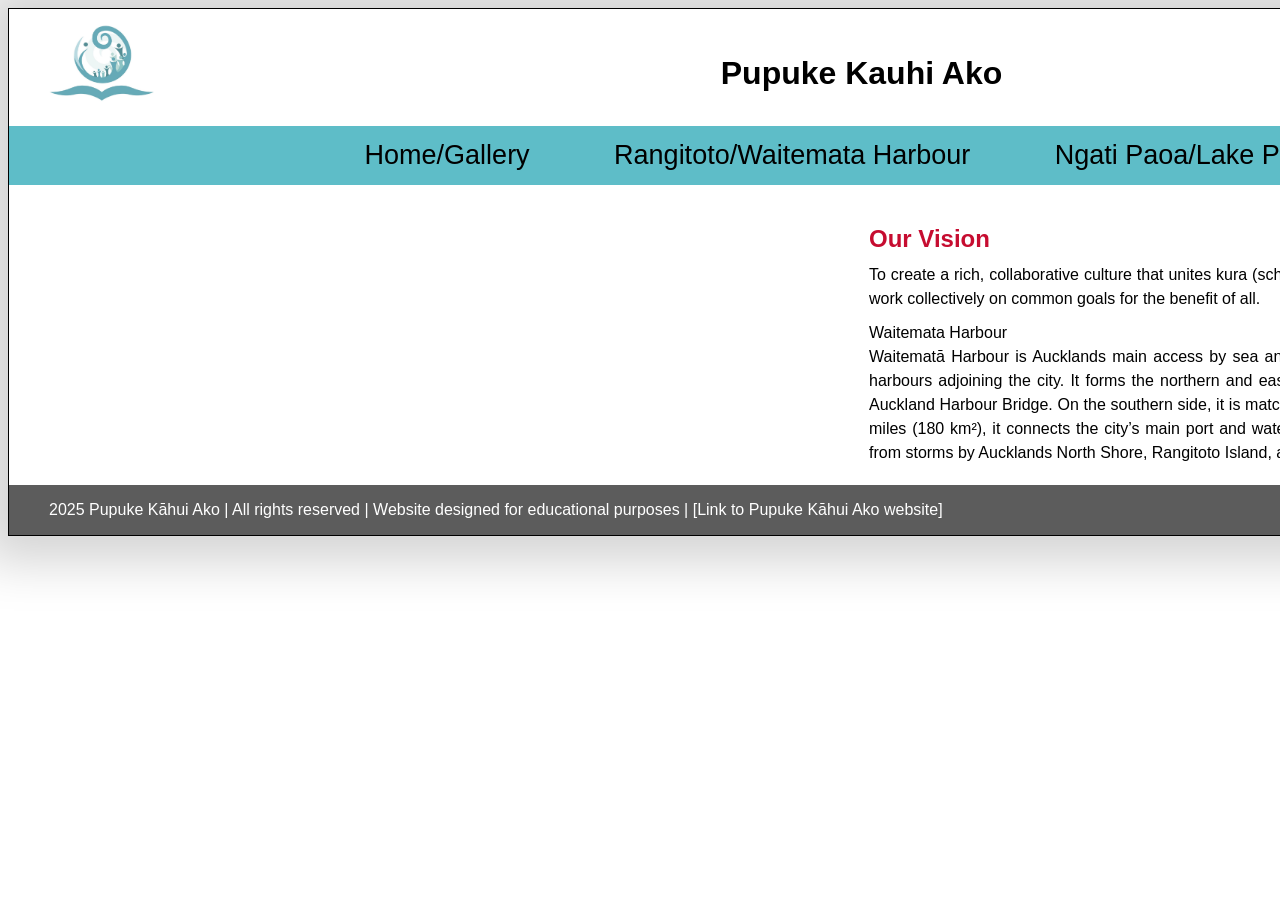
==== header/RangiAndWaitemata.html @ 55b329a2 "." ====
<!DOCTYPE html>
<html lang="en">
<head>
    <meta charset="UTF-8">
    <meta name="viewport" content="width=device-width, initial-scale=1.0">
    <link rel="stylesheet" href="style/working_style.css">
    <title>Nav Bar</title>
    <link rel="icon" href="Pupuke.jpg" type="image/x-icon">
</head>
<body>
    <div id="page_container">
        <header>
            <div id="logo">
                <img src="resorces/Pupuke.jpg" alt="">
            </div>
            <div id="page_title">
                <h1>Pupuke Kauhi Ako</h1>
            </div>
            <nav>
                <ul>
                    <li><a href="">Home/Gallery</a></li>
                    <li><a href="">Rangitoto/Waitemata Harbour</a></li>
                    <li><a href="">Ngati Paoa/Lake Pupuke</a></li>
                </ul>
            </nav>  
        </header>
        <section id="Our_Vision">
            <div id="collage">
                <div class="image-container">

                
                </div>
                <div id="vision-text">
                    <h2>Our Vision</h2>
                    <p>To create a rich, collaborative culture that unites kura (schools), pouako (teachers), ākonga (students), and whānau to work collectively on common goals for the benefit of all.</p>
                    <p style="margin-top: 10px;">Waitemata Harbour</p>
                    <p>Waitematā Harbour
                        is Aucklands main access by sea and is often called Auckland Harbour, though it is one of two harbours adjoining the city. It forms the northern and eastern coasts of the Auckland isthmus and is crossed by the Auckland Harbour Bridge. On the southern side, it is matched by the shallower Manukau Harbour. Covering 70 square miles (180 km²), it connects the city’s main port and waterfront to the Hauraki Gulf and the Pacific Ocean, sheltered from storms by Aucklands North Shore, Rangitoto Island, and Waiheke Island.</p>
                </div>
            </div>
        </section>
        <footer>
            <div id="footer/link">
                <ul>
                    <a href="https://www.tekaahuiakoopupuke.co.nz/" target="_blank">2025 Pupuke Kāhui Ako | All rights reserved | Website designed for educational purposes | [Link to Pupuke Kāhui Ako website]</a> 
                </ul>
            </div>
        </footer>
    </div>
</body>
</html>
---- header/style/working_style.css ----
body { 

    font-family: "Arial", sans-serif; 
    
    } 
    
/* Styling the Page Container */ 

#page_container { 

width: 1700px; 

margin: 0 auto; 

border: 1px solid black; 

box-shadow: 0px 0px 48px 25px rgba(0,0,0, 0.175); 

} 

/* Styling the head and elements inside of the head*/ 

header { 

background-color: #ffffff; 

} 

#logo { 

width: 200px; 

float: left; 

padding: 15px 0 20px 40px; 

} 

#logo img { 

width: 105px; 

} 

#page_title { 

width: 985px; 

text-align: center; 

padding-top: 25px;

padding-left: 120px;

float: left; 

} 

nav { 

clear: both; 

text-align: center; 

} 

/* Styling the ul in the nav */ 

nav ul { 

list-style-type: none; 

margin: 0; 

padding: 0; 

overflow: hidden; 

background-color: rgb(94, 189, 200); 

} 

/* Stlying the li elements in the nav */ 

nav li { 

display: inline-block; 

} 

/* Styling the li and a tags in the nav*/ 

nav li a { 

display: block; 

text-decoration: none; 

text-align: center; 

padding: 14px 40px; 

font-size: 27px; 

color: #000000; 

} 

nav li a:hover { 

background-color: rgb(198, 12, 48); 

} 
#about_queenstown { 
    
    clear: both; 
    
    overflow: hidden; 
    
    padding-bottom: 5px; 
    
    } 
    
     
    
    #q_town_intro { 
    
    margin-left: 5px; 
    
    float: left; 
    
    width: 900px; 
    
    padding-left: 10px; 
    
    } 
    
    #q_town_intro p { 
    
    font-size: 14pt; 
    
    text-align: justify; 
    
    } 
    
    /* Lake Wakatipu Image below */ 
    
    #lake_wakatipu_image { 
    
    width: 750px; 
    
    float: left; 
    
    padding-top: 10px; 
    
    margin-left: 20px; 
    
    } 
    
    #lake_wakatipu_image img { 
    
    width: 750px; 
    
    } 
    
    footer { 
    
    background-color: rgb(92, 92, 92); 
    
    clear: both; 
    
    overflow: hidden; 
    
    } 
    
    footer li { 
    
    list-style-type: none; 
    
    } 
    
    footer a { 
    
    text-decoration: none; 
    
    color: rgb(255, 255, 255); 
    
    } 
    
    #links { 
    
    width: 450px; 
    
    float: left; 
    
    padding-left: 100px; 
    
    } 
    
    #links h4 { 
    
    padding-left: 40px; 
    
    } 
    
    #menu h4 { 
    
    padding-left: 39px; 
    
    } 
    
    #menu { 
    
    width: 450px; 
    
    float: left; 
    
    padding-left: 0px; 
    
    } 
    
    #socials { 
    
    float: left; 
    
    width: 450px; 
    
    padding-left: 0px; 
    
    } 
    
    #socials ul { 
    
    list-style-type: none; 
    
    padding: 0; 
    
    } 
    
    #socials li { 
    
    padding: 0 12px 0 0; 
    
    display: inline; 
    
    } 
    #collage {
        display: flex;
        align-items: flex-start;
        justify-content: center;
        margin: 20px 0;
    }
    
    .image-container {
        display: grid;
        grid-template-columns: 1fr 1fr;
        grid-template-rows: 1fr 1fr;
        gap: 5px;
        width: 50%;
    }
    
    .image-container img {
        width: 100%;
        height: 100%;
        object-fit: cover;
    }
    
    #vision-text {
        width: 50%;
        display: flex;
        flex-direction: column;
        padding-left: 20px;
    }
    
    #vision-text h2 {
        font-size: 24px;
        color: rgb(198, 12, 48);
        margin-bottom: 10px;
    }
    
    #vision-text p {
        font-size: 16px;
        text-align: justify;
        margin: 0; 
        line-height: 1.5; 
    }
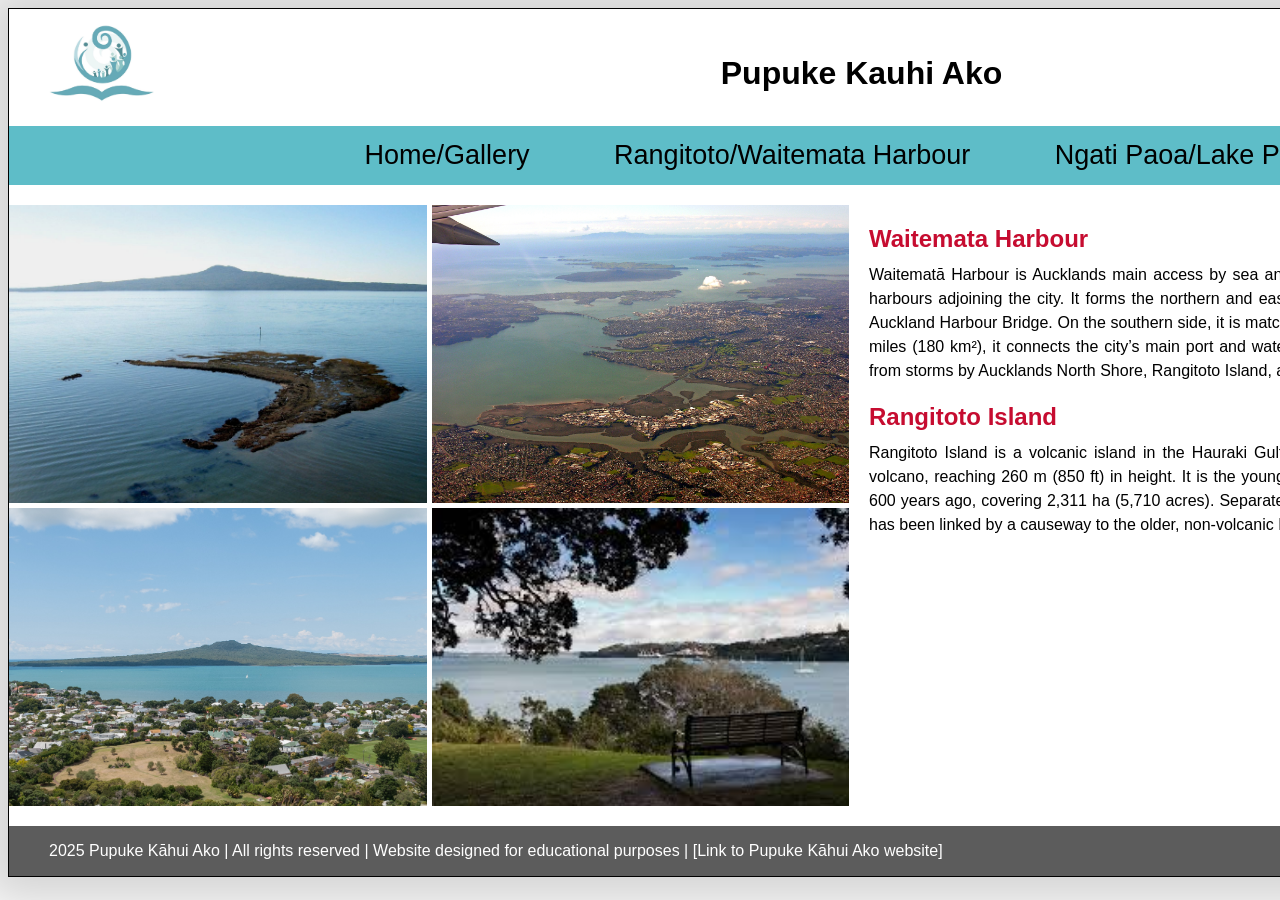
==== commit a3b88bd7: "Added and linked new pages with images and text" ====
--- a/header/RangiAndWaitemata.html
+++ b/header/RangiAndWaitemata.html
@@ -18,8 +18,8 @@
             </div>
             <nav>
                 <ul>
-                    <li><a href="">Home/Gallery</a></li>
-                    <li><a href="">Rangitoto/Waitemata Harbour</a></li>
+                    <li><a href="index.html">Home/Gallery</a></li>
+                    <li><a href="RangiAndWaitemata.html">Rangitoto/Waitemata Harbour</a></li>
                     <li><a href="">Ngati Paoa/Lake Pupuke</a></li>
                 </ul>
             </nav>  
@@ -27,15 +27,18 @@
         <section id="Our_Vision">
             <div id="collage">
                 <div class="image-container">
-
-                
+                    <img src="resorces/Rangitoto/Rangitoto island free.jpg" alt="Rangitoto">
+                    <img src="resorces/Waitemata Harbour/Waitemata free.jpg" alt="Waitemata">
+                    <img src="resorces/Rangitoto/Rangitoto island free2.jpg" alt="Rangitoto">
+                    <img src="resorces/Waitemata Harbour/Waitemata free2.jpg" alt="Waitemata"> 
                 </div>
                 <div id="vision-text">
-                    <h2>Our Vision</h2>
-                    <p>To create a rich, collaborative culture that unites kura (schools), pouako (teachers), ākonga (students), and whānau to work collectively on common goals for the benefit of all.</p>
-                    <p style="margin-top: 10px;">Waitemata Harbour</p>
+                    <h2>Waitemata Harbour</h2>
                     <p>Waitematā Harbour
-                        is Aucklands main access by sea and is often called Auckland Harbour, though it is one of two harbours adjoining the city. It forms the northern and eastern coasts of the Auckland isthmus and is crossed by the Auckland Harbour Bridge. On the southern side, it is matched by the shallower Manukau Harbour. Covering 70 square miles (180 km²), it connects the city’s main port and waterfront to the Hauraki Gulf and the Pacific Ocean, sheltered from storms by Aucklands North Shore, Rangitoto Island, and Waiheke Island.</p>
+                        is Aucklands main access by sea and is often called Auckland Harbour, though it is one of two harbours adjoining the city. It forms the northern and eastern coasts of the Auckland isthmus and is crossed by the Auckland Harbour Bridge. On the southern side, it is matched by the shallower Manukau Harbour. Covering 70 square miles (180 km²), it connects the city’s main port and waterfront to the Hauraki Gulf and the Pacific Ocean, sheltered from storms by Aucklands North Shore, Rangitoto Island, and Waiheke Island.
+                    </p>
+                    <h2>Rangitoto Island</h2>
+                    <p>Rangitoto Island is a volcanic island in the Hauraki Gulf. The 5.5 km (3.4 mi) wide island is a symmetrical shield volcano, reaching 260 m (850 ft) in height. It is the youngest and largest of Auckland’s ~50 volcanoes, formed about 600 years ago, covering 2,311 ha (5,710 acres). Separated from Auckland’s North Shore by the Rangitoto Channel, it has been linked by a causeway to the older, non-volcanic Motutapu Island since World War II.</p>
                 </div>
             </div>
         </section>
@@ -48,4 +51,4 @@
         </footer>
     </div>
 </body>
-</html>+</html>
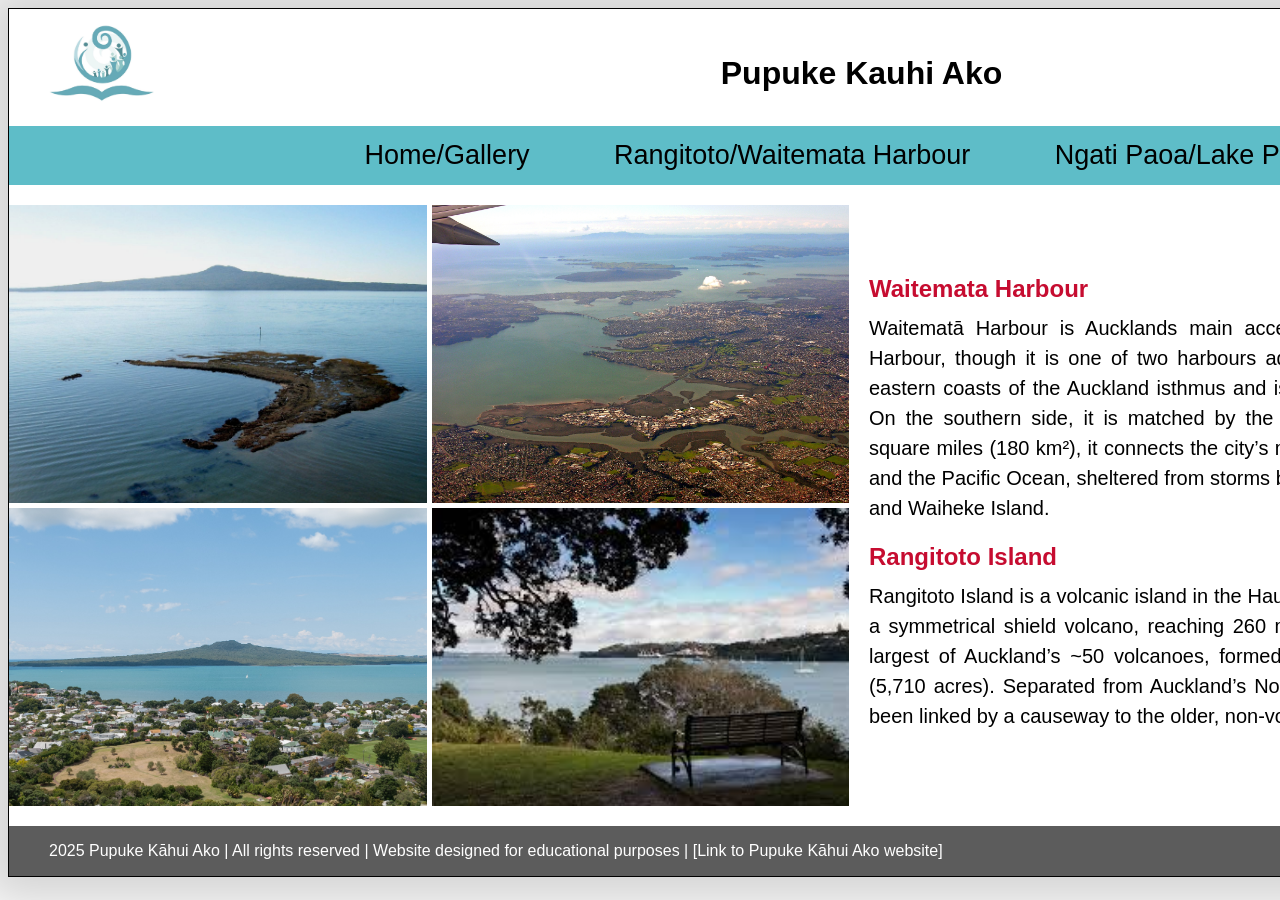
==== commit fadb9959: "Completed the three pages with links images and text" ====
--- a/header/RangiAndWaitemata.html
+++ b/header/RangiAndWaitemata.html
@@ -20,7 +20,7 @@
                 <ul>
                     <li><a href="index.html">Home/Gallery</a></li>
                     <li><a href="RangiAndWaitemata.html">Rangitoto/Waitemata Harbour</a></li>
-                    <li><a href="">Ngati Paoa/Lake Pupuke</a></li>
+                    <li><a href="NgatiPaoaLakePupuke.html">Ngati Paoa/Lake Pupuke</a></li>
                 </ul>
             </nav>  
         </header>
--- a/header/style/working_style.css
+++ b/header/style/working_style.css
@@ -270,6 +270,7 @@
         display: flex;
         flex-direction: column;
         padding-left: 20px;
+        margin-top: 50px;
     }
     
     #vision-text h2 {
@@ -279,8 +280,9 @@
     }
     
     #vision-text p {
-        font-size: 16px;
+        font-size: 20px;
         text-align: justify;
         margin: 0; 
         line-height: 1.5; 
+        width: 800px;
     }
